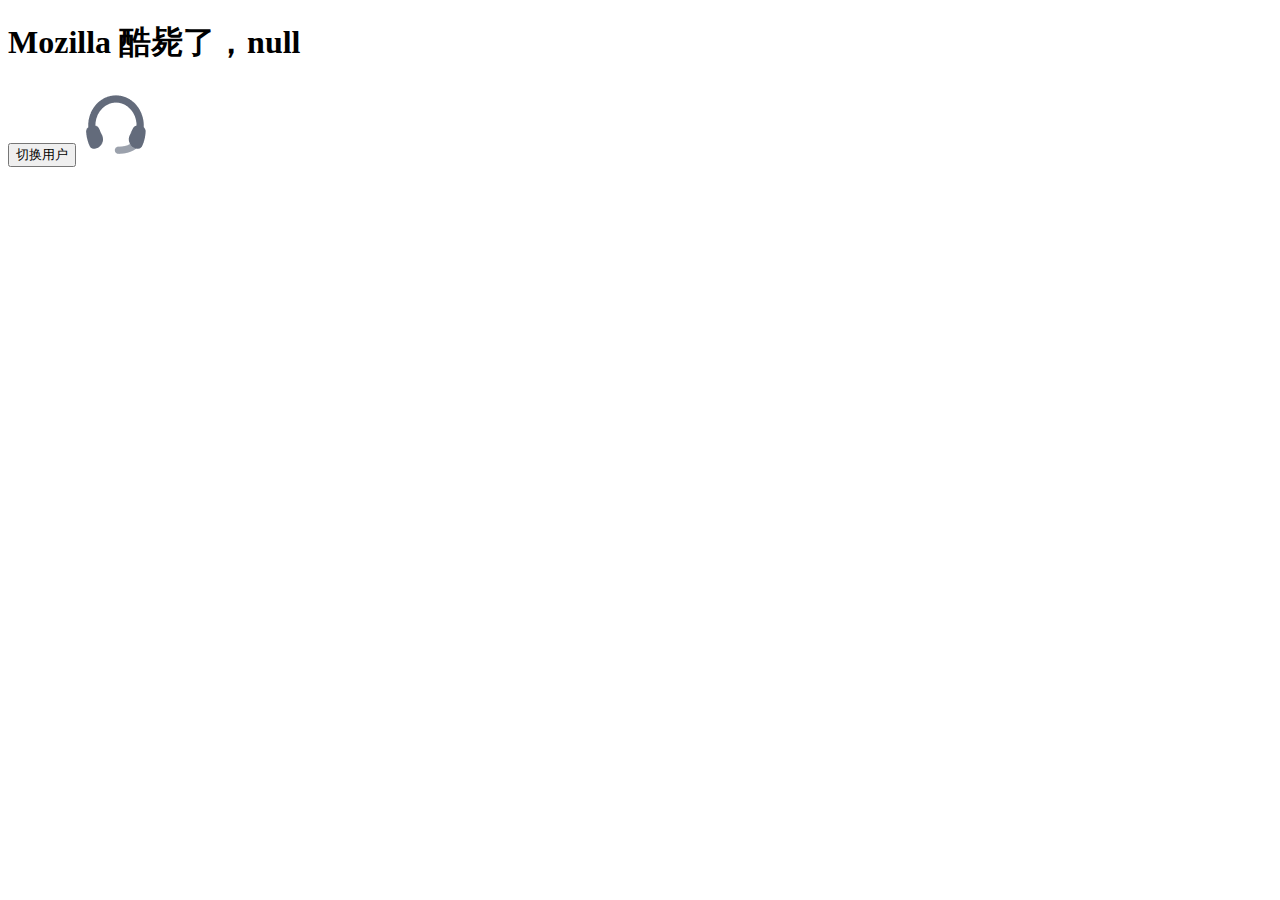
==== index.html @ 1f25e4df "js commit" ====
<!DOCTYPE html>
<html>

<head>
	<meta charset="utf-8">
	<title>hello world</title>
</head>
<body>
	<h1></h1>
	<button>切换用户</button>
	<img src="./images/img-1.png">

</body>
<script type="text/javascript" src="./scripts/main.js"></script>
</html>
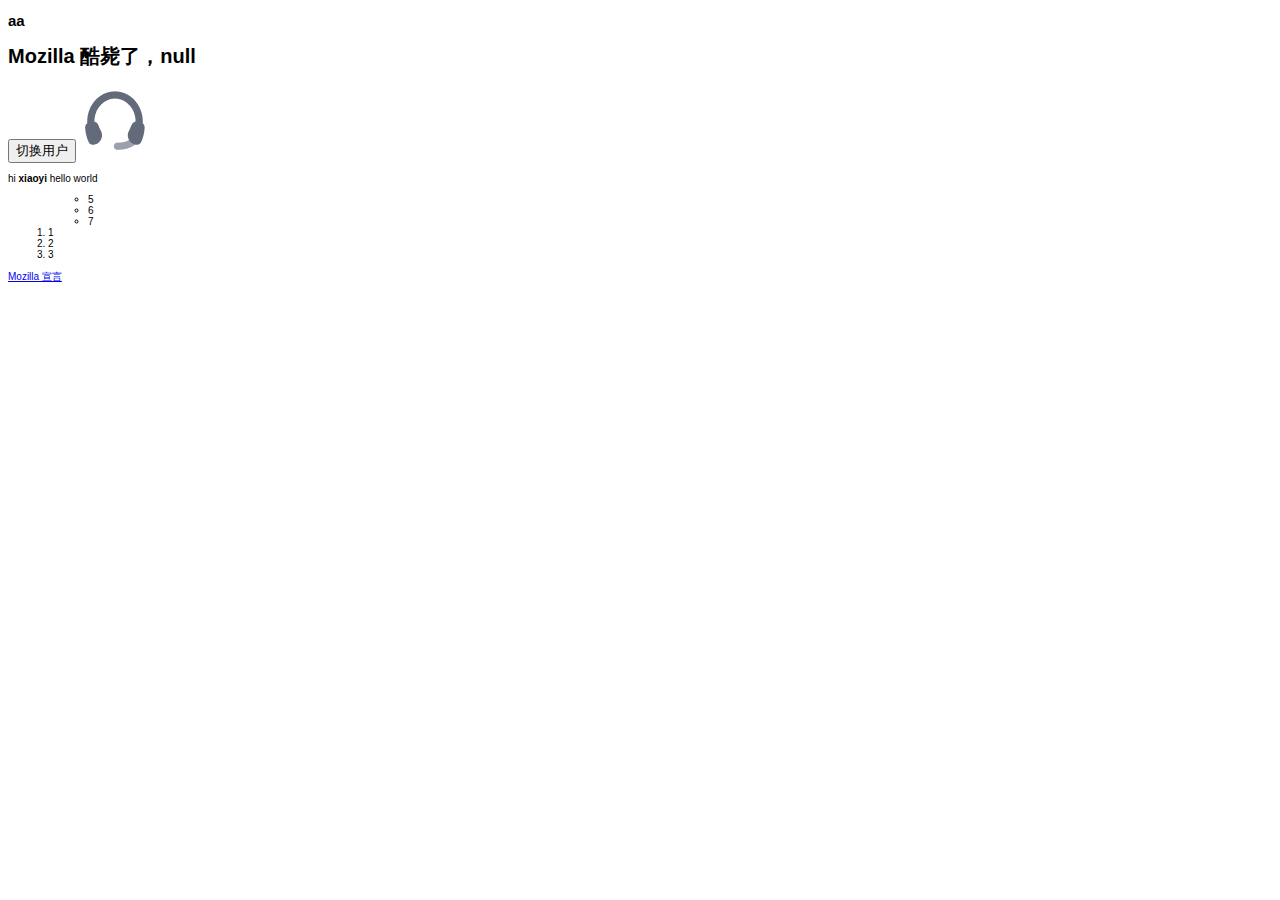
==== commit d2c4133e: "html base" ====
--- a/index.html
+++ b/index.html
@@ -3,14 +3,36 @@
 <html>
 
 <head>
+	<!-- <link href="https://fonts.font.im/css?family=Open+Sans" rel="stylesheet" type="text/css"> -->
 	<meta charset="utf-8">
-	<title>hello world</title>
+	<link href="./styles/style.css" rel="stylesheet">
+	<title>超文本标记语言 (英语：Hypertext Markup Language，简称：HTML )</title>
+	<h2>aa</h2>
 </head>
 <body>
 	<h1></h1>
 	<button>切换用户</button>
+	<!-- h1-h6六个部分 -->
+	<!-- 空元素 -->
 	<img src="./images/img-1.png">
 
+	<p>hi <strong>xiaoyi</strong> hello world</p>
+
+	<!-- 列表 list 
+	无序列表（Unordered List）中项目的顺序并不重要，就像购物列表。用一个 <ul> 元素包围。
+有序列表（Ordered List）中项目的顺序很重要，就像烹调指南。用一个 <ol> 元素包围。-->
+	<ol>
+		<ul>
+			<li>5</li>
+			<li>6</li>
+			<li>7</li>
+		</ul>
+		<li>1</li> 
+		<li>2</li>
+		<li>3</li>
+	</ol>
+<!-- 链接<a> -->
+	<a href="http://www.baidu.com">Mozilla 宣言</a>
 </body>
 <script type="text/javascript" src="./scripts/main.js"></script>
 </html>
--- a/styles/style.css
+++ b/styles/style.css
@@ -0,0 +1,26 @@
+/*层叠样式表（Cascading Style Sheet，简称：CSS）*/
+
+/*CSS规则集
+p -- 选择器
+声明
+*/
+/*p {
+  color: red;
+}*/
+
+/** 
+ * 元素选择器
+ * id选择器
+ * 类选择器
+ * 属性选择器 
+ * 伪类选择器
+ * 
+ */
+
+
+html {
+  /* px 表示 “像素（pixels）”: 基础字号为 10 像素 */
+  font-size: 10px; 
+  /* Google fonts 输出的 CSS */
+  font-family: 'Open Sans', sans-serif; 
+}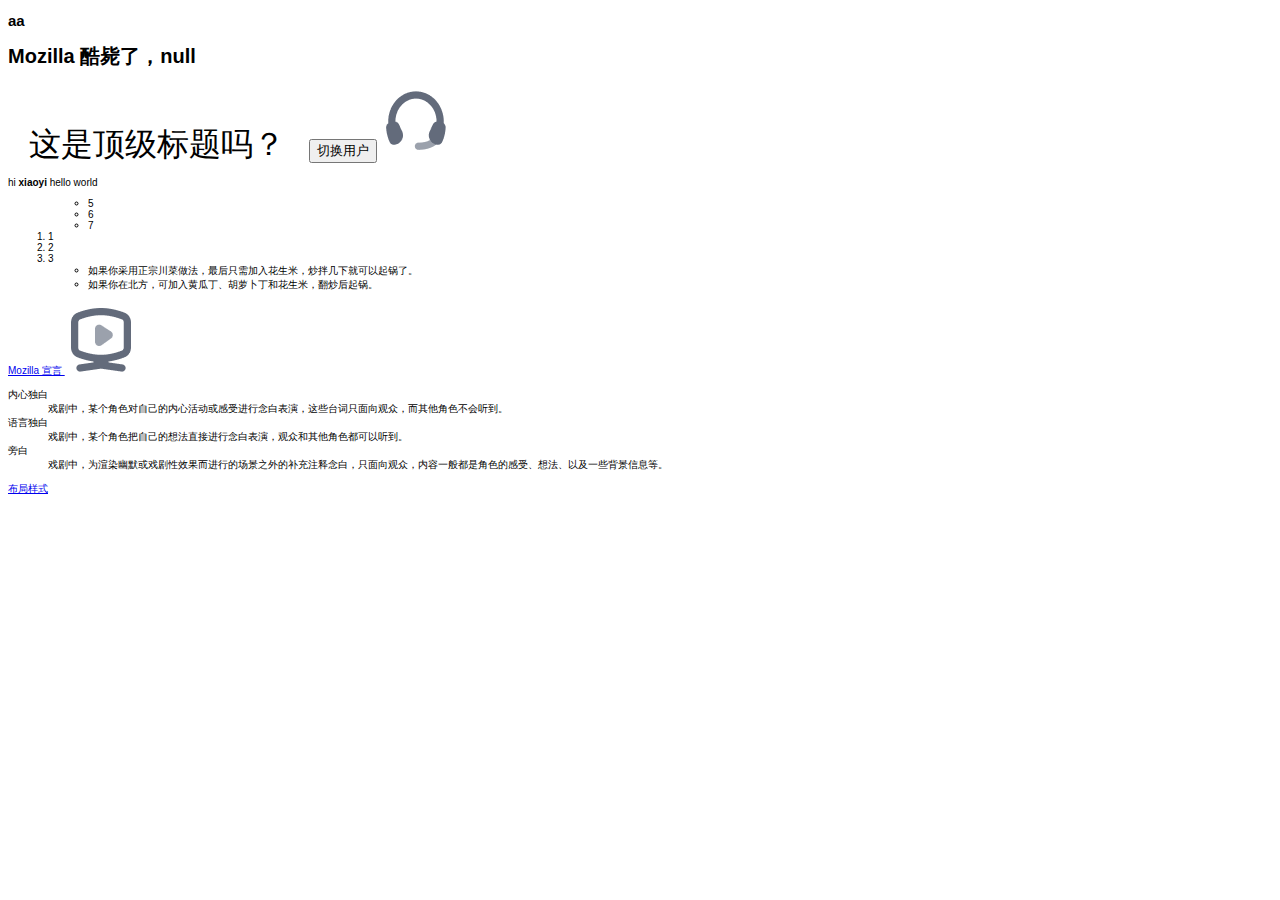
==== commit f52c8cc1: "aa" ====
--- a/index.html
+++ b/index.html
@@ -5,12 +5,15 @@
 <head>
 	<!-- <link href="https://fonts.font.im/css?family=Open+Sans" rel="stylesheet" type="text/css"> -->
 	<meta charset="utf-8">
+	<!-- link 引用css -->
 	<link href="./styles/style.css" rel="stylesheet">
+	<!-- script -->
 	<title>超文本标记语言 (英语：Hypertext Markup Language，简称：HTML )</title>
 	<h2>aa</h2>
 </head>
 <body>
 	<h1></h1>
+	<span style="font-size: 32px; margin: 21px 21px;">这是顶级标题吗？</span>
 	<button>切换用户</button>
 	<!-- h1-h6六个部分 -->
 	<!-- 空元素 -->
@@ -30,9 +33,29 @@
 		<li>1</li> 
 		<li>2</li>
 		<li>3</li>
+	    <ul>
+	      <li>如果你采用正宗川菜做法，最后只需加入花生米，炒拌几下就可以起锅了。</li>
+	      <li>如果你在北方，可加入黄瓜丁、胡萝卜丁和花生米，翻炒后起锅。</li>
+	    </ul>
+  </li>
 	</ol>
 <!-- 链接<a> -->
-	<a href="http://www.baidu.com">Mozilla 宣言</a>
+	<a href="http://www.baidu.com">Mozilla 宣言
+		<img src="./images/img-2.png">
+	</a>
+
+	<dl>
+  		<dt>内心独白</dt>
+    	<dd>戏剧中，某个角色对自己的内心活动或感受进行念白表演，这些台词只面向观众，而其他角色不会听到。</dd>
+  		<dt>语言独白</dt>
+    	<dd>戏剧中，某个角色把自己的想法直接进行念白表演，观众和其他角色都可以听到。</dd>
+  		<dt>旁白</dt>
+    	<dd>戏剧中，为渲染幽默或戏剧性效果而进行的场景之外的补充注释念白，只面向观众，内容一般都是角色的感受、想法、以及一些背景信息等。</dd>
+	</dl>
+
+	<a href="./布局.html">布局样式</a>
+
+
 </body>
 <script type="text/javascript" src="./scripts/main.js"></script>
 </html>
